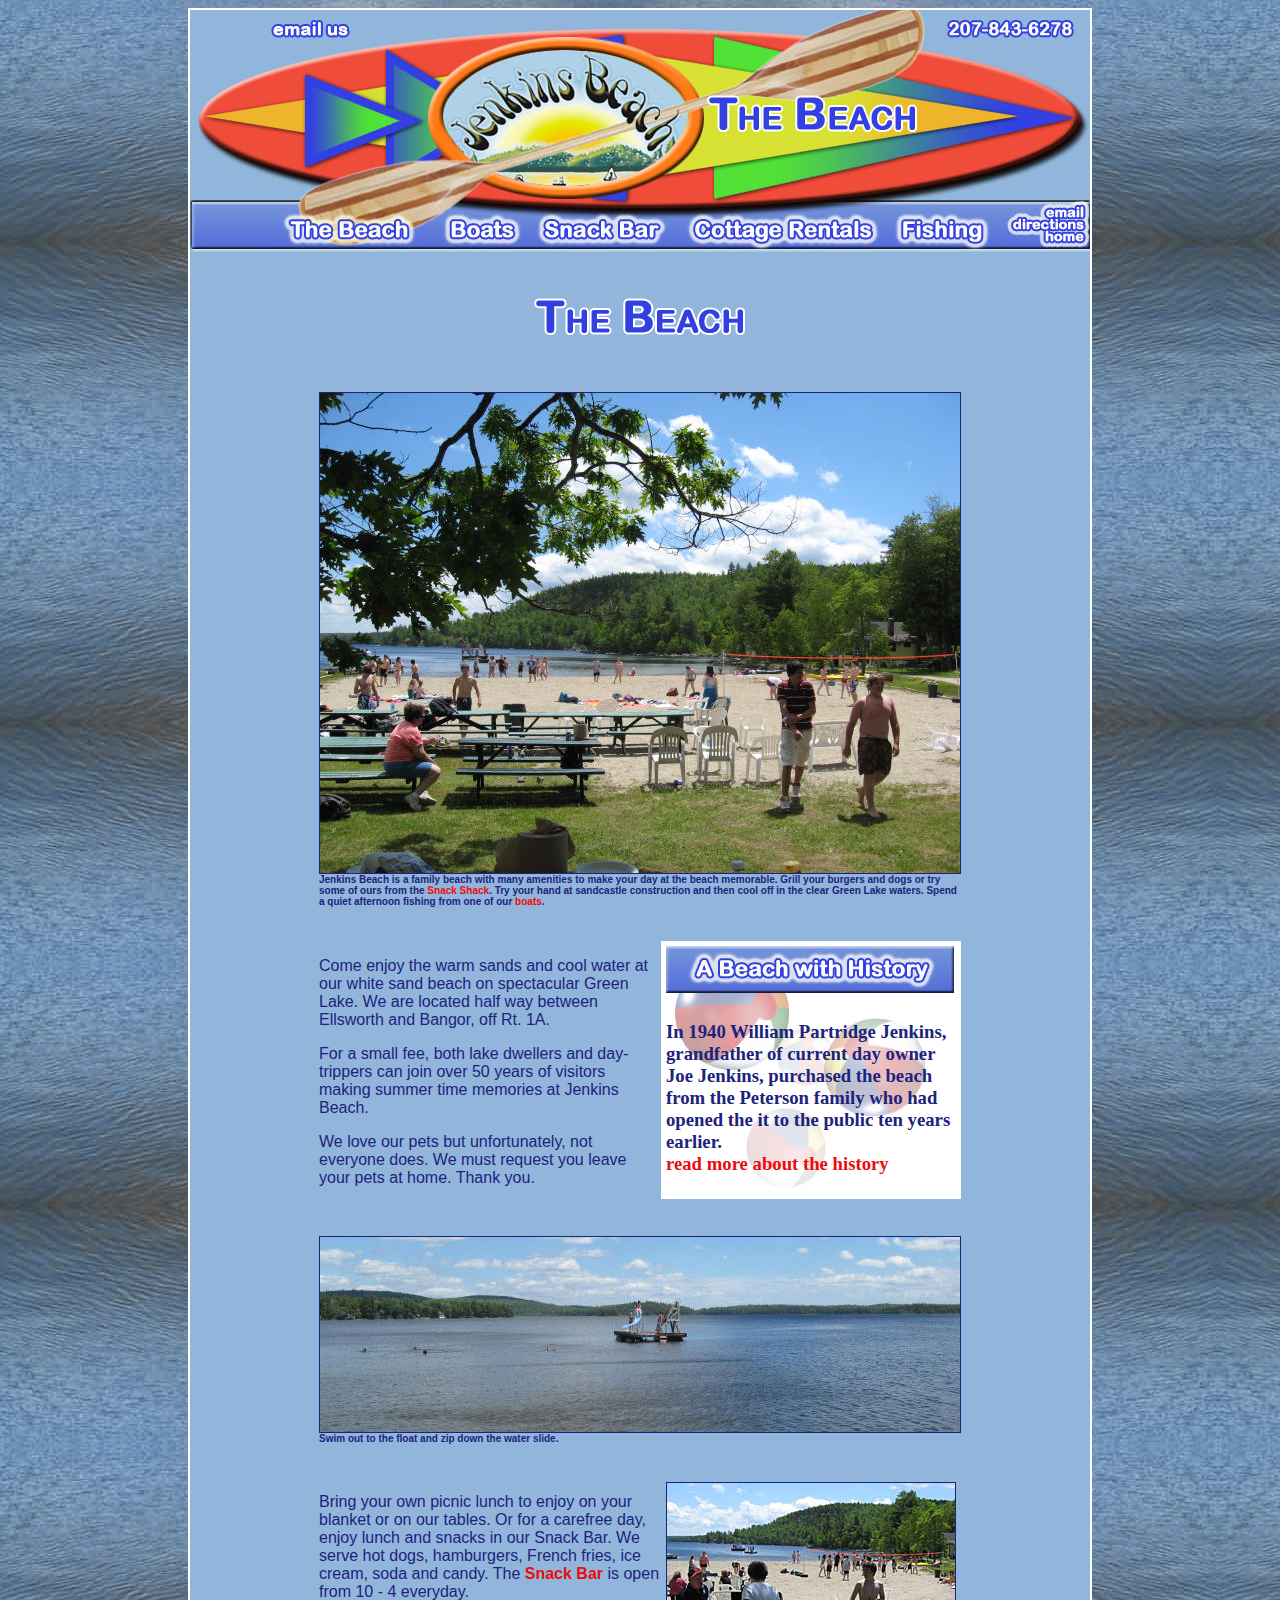
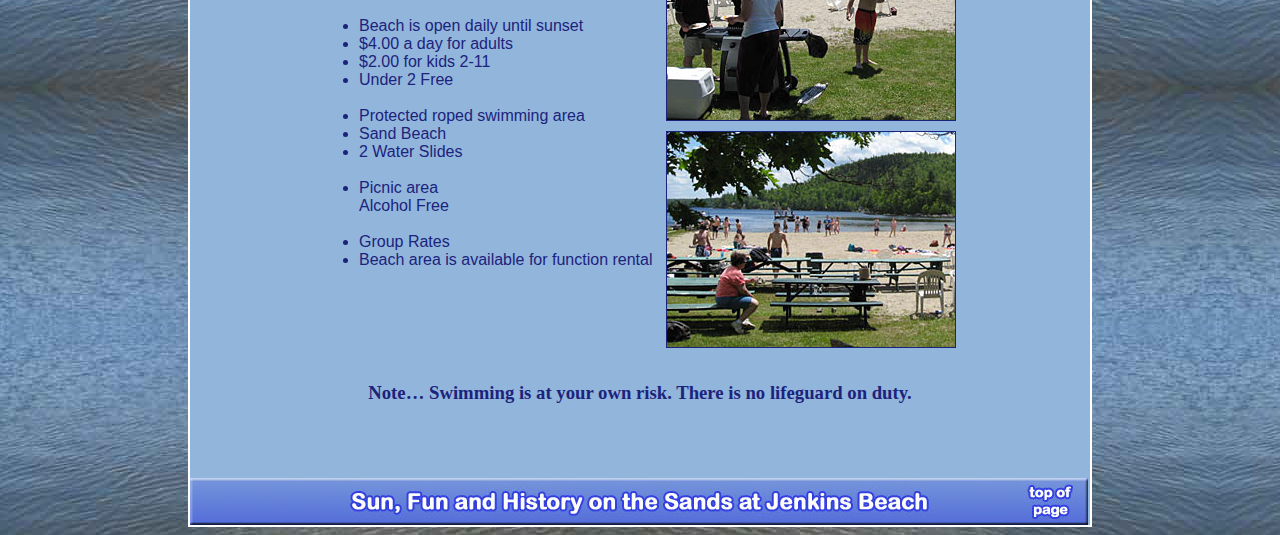
==== jenkinsbeach.com/beach.html @ 802b5fc6 "save from web" ====
<!DOCTYPE html PUBLIC "-//W3C//DTD XHTML 1.0 Transitional//EN" "http://www.w3.org/TR/xhtml1/DTD/xhtml1-transitional.dtd">
<html xmlns="http://www.w3.org/1999/xhtml">
<head>
<meta http-equiv="Content-Type" content="text/html; charset=utf-8" />
<title>Jenkins Beach, Maine's finest freshwater beach.</title>
<style type="text/css">
<!--
body {
	background-image: url('images/pagebackground.jpg');
}
-->
</style>
<link href="jenkins-style.css" rel="stylesheet" type="text/css" />
</head>

<body>
<!-- Google Tag Manager -->
<noscript><iframe src="//www.googletagmanager.com/ns.html?id=GTM-TLWNXT"
height="0" width="0" style="display:none;visibility:hidden"></iframe></noscript>
<script>(function(w,d,s,l,i){w[l]=w[l]||[];w[l].push({'gtm.start':
new Date().getTime(),event:'gtm.js'});var f=d.getElementsByTagName(s)[0],
j=d.createElement(s),dl=l!='dataLayer'?'&l='+l:'';j.async=true;j.src=
'//www.googletagmanager.com/gtm.js?id='+i+dl;f.parentNode.insertBefore(j,f);
})(window,document,'script','dataLayer','GTM-TLWNXT');</script>
<!-- End Google Tag Manager -->
<table width="900" border="1" align="center" cellpadding="0" cellspacing="0" bordercolor="#FFFFFF" id="table-background">
  <tr>
    <td><table width="900" border="0" align="center" cellpadding="0" cellspacing="0" bgcolor="#92B5DB">
      <tr>
        <td><a name="top" id="top"></a>
          <map name="Map" id="Map">
            <area shape="rect" coords="849, 222, 894, 235" href="index.html" alt="Home Page" />
            <area href="beach.html" shape="rect" coords="89, 193, 235, 242">
            <area href="boats.html" shape="rect" coords="251, 194, 338, 244">
            <area href="snackbar.html" shape="rect" coords="346, 196, 482, 240">
            <area href="cottages.html" shape="rect" coords="496, 197, 686, 246">
            <area href="fishing.html" shape="rect" coords="696, 190, 799, 244">
            <area coords="820, 189, 897, 222" shape="rect" href="contact.html">
          </map>          <img src="images/head-beach.jpg" alt="The Beach" width="900" height="257" border="0" usemap="#Map" />          </td>
      </tr>
      <tr>
        <td><p align="center" class="style2"><img src="images/pagetitle-beach.gif" alt="The Beach" width="473" height="65" /></p>
          <table width="640" border="0" align="center" cellpadding="5" cellspacing="0">
            <tr>
              <td><h6 class="style2"><img src="photos/IMG_0197.jpg" width="640" height="480" border="1" /><br />
                Jenkins Beach is a family beach with many amenities to make your day at the beach memorable. Grill your burgers and dogs or  try some of ours from the <a href="snackbar.html">Snack Shack</a>. Try your hand at sandcastle construction and then cool off in the clear Green Lake waters. Spend a quiet afternoon fishing from one of our <a href="boats.html">boats</a>. </h6></td>
            </tr>
            <tr>
              <td><table width="300" border="0" align="right" cellpadding="5" cellspacing="0" background="images/beach-ball_background.jpg" bgcolor="#FFFFFF">
                <tr>
                  <td><img src="images/boxtop-history.jpg" width="288" height="47" /></td>
                </tr>
                <tr>
                  <td><h3>In 1940 William Partridge Jenkins, grandfather of current day   owner Joe Jenkins, purchased the beach from the Peterson family who had opened   the it to the public ten years earlier.<br />
                    <a href="history.html">read more about the history </a></h3></td>
                </tr>
              </table>
                <p align="left" class="style2">Come enjoy the warm sands and cool water at our white sand  beach on spectacular Green Lake.  We are located half way between Ellsworth and Bangor,  off Rt. 1A. </p>
                <p>For a small fee, both lake dwellers and day-trippers can  join over 50 years of visitors making summer time memories at Jenkins   Beach.</p>
                <p>We love our pets but unfortunately, not everyone does. We must request you leave your pets at home. Thank you.</p></td>
            </tr>
            <tr>
              <td><h6 class="style2"><img src="photos/swimfloat.jpg" alt="Swim Float" width="640" height="195" border="1" /><br />
                Swim out to the float and zip down the water slide.</h6></td>
            </tr>
            <tr>
              <td><table width="300" border="0" align="right" cellpadding="5" cellspacing="0">
                <tr>
                  <td><img src="photos/beachbbq.jpg" alt="BBQ on the beach" width="288" height="237" border="1" /></td>
                </tr>
                <tr>
                  <td><img src="photos/picnic.jpg" alt="Picnic Tables" width="288" height="215" border="1" /></td>
                </tr>

              </table>
                <p>Bring your own picnic lunch to enjoy on your blanket or on  our tables. Or for a carefree day, enjoy lunch and snacks in our Snack Bar. We  serve hot dogs, hamburgers, French fries, ice cream, soda and candy. The <a href="snackbar.html" class="style3">Snack  Bar</a> is open from 10 - 4 ev<span class="style4">eryday.</span></p>                
                <ul style=>
                  <li>Beach is open daily until sunset</li>
                  <li> $4.00 a day for adults</li>
                  <li> $2.00 for kids 2-11</li>
                  <li> Under 2 Free<br />
                    <br />
                                                            </li>
                  <li>Protected roped swimming area</li>
                  <li> Sand Beach</li>
                  <li> 2 Water Slides <br />
                    <br />
                                                            </li>
                  <li>Picnic area<br />
                    Alcohol Free<br />
                    <br />
                                                            </li>
                  <li>Group Rates </li>
                  <li> Beach area is available for function rental </li>
                </ul></td>
            </tr>
            <tr>
              <td><div align="center">
                <h3>Note… Swimming is at your own risk. 
                  There is no lifeguard on  duty.</h3>
              </div></td>
            </tr>
          </table>
          <p>&nbsp;</p></td>
      </tr>
      <tr>
        <td><a href="#top"><img src="images/footer.jpg" alt="Footer" width="898" height="47" border="0" /></a></td>
      </tr>
    </table></td>
  </tr>
</table>

</body>
</html>
---- jenkinsbeach.com/jenkins-style.css ----
a:link
{
	color: #EB0C0C; 
	text-decoration: none;
	font-weight: bold;
}
a:visited
{
	color: #EB0C0C; 
	text-decoration: none;
	font-weight: bold; 
} 
a:active 
{
	color: #D8E234; 
	text-decoration: none;
	font-weight: bold;
}
table-background
{
	table-border-color-light: rgb(255,204,102);
	table-border-color-dark: rgb(204,153,102); 
}
body
{
	font-family: Verdana, Arial, Helvetica;
	background-color: rgb(255,255,204);
	color: #1C237C;
	}


h1
{
	font-family: Times New Roman, Times;
	color: rgb(153,153,51);
}
h2
{
	font-family: Verdana, Arial, Helvetica;
	color: #F04E39; 
	align: center;
}
h3
{
	font-family: Times New Roman, Times;
	color: #1C237C; 
}
h4
{
	font-family: Verdana, Arial, Helvetica;
	color: #92B5DB; 
	align: center;
	text-transform: uppercase;
	font-weight: bold;
	font-size: 14px;
	
	
}
h5
{
	font-family: Times New Roman, Times;
	color: rgb(255,153,0);
}
h6
{
	font-family: Verdana, Arial, Helvetica;
	color: #1C237C;
	font-size: 10px;
}
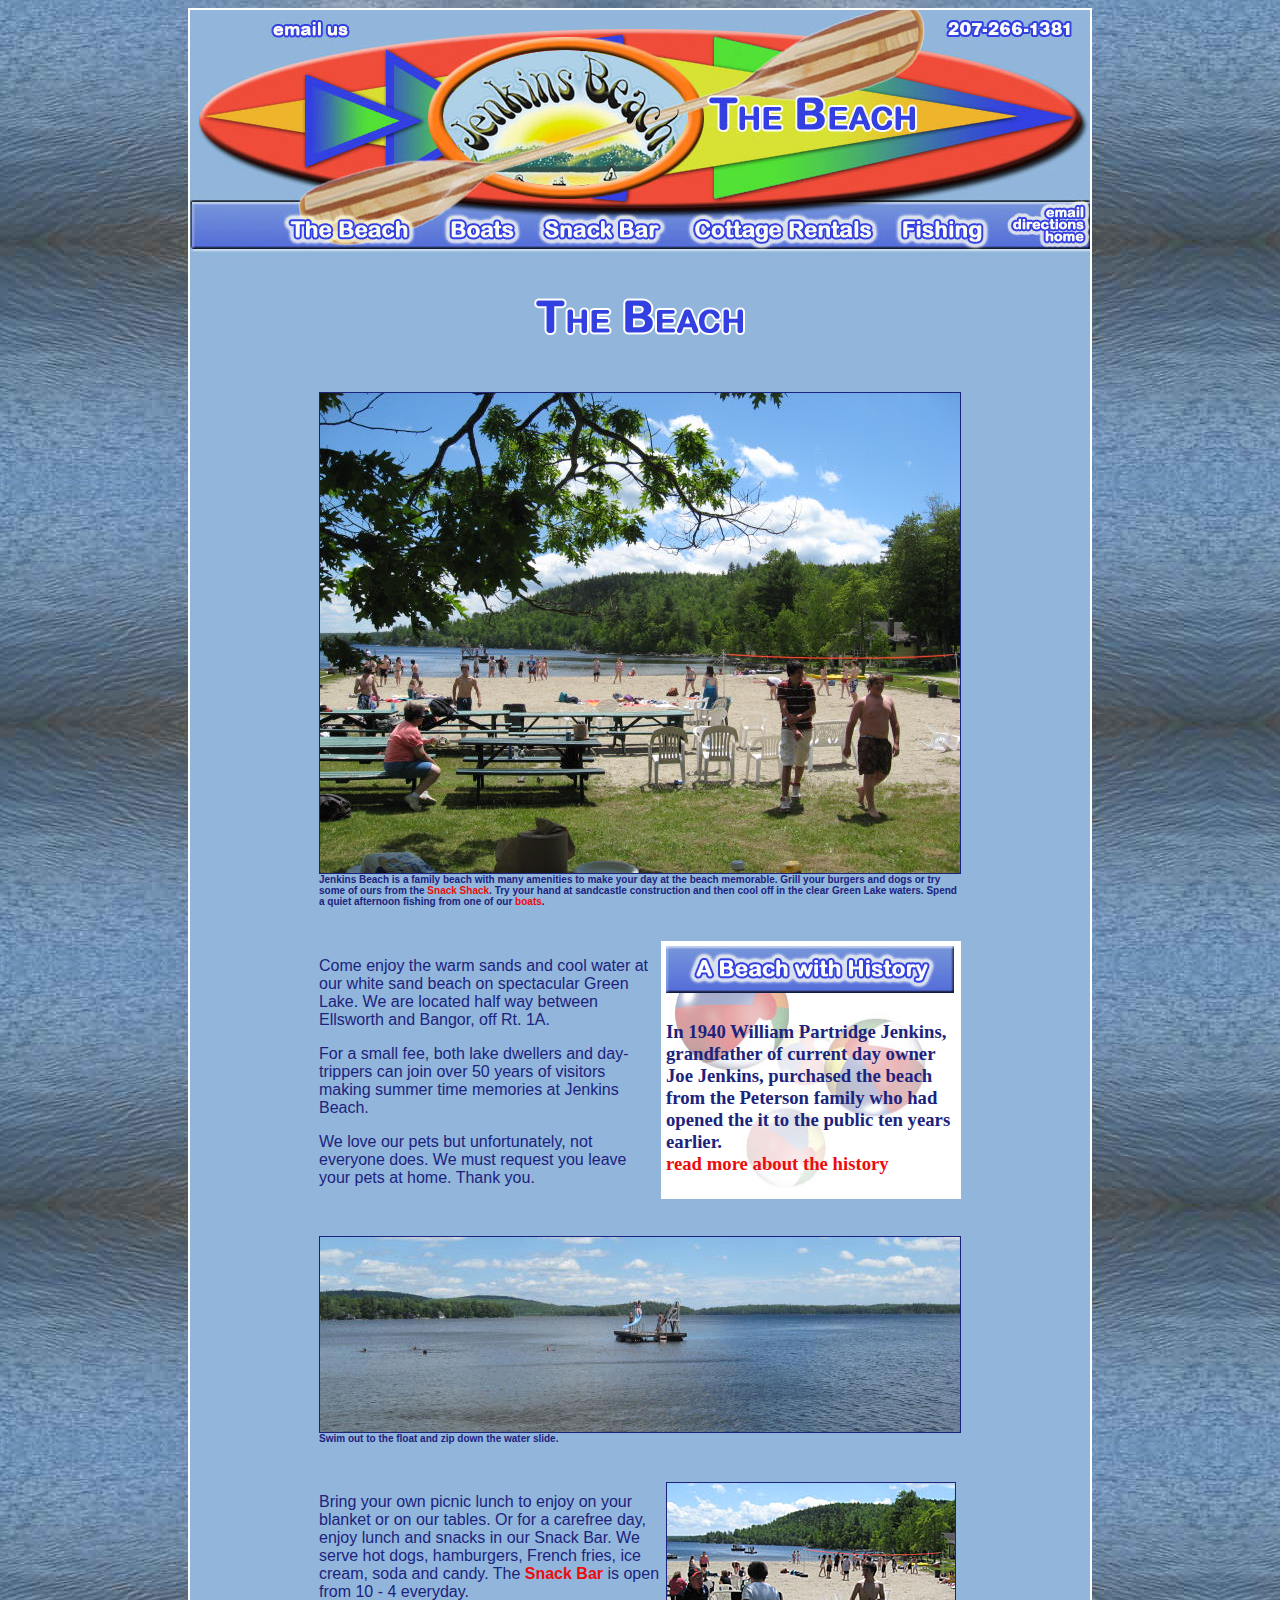
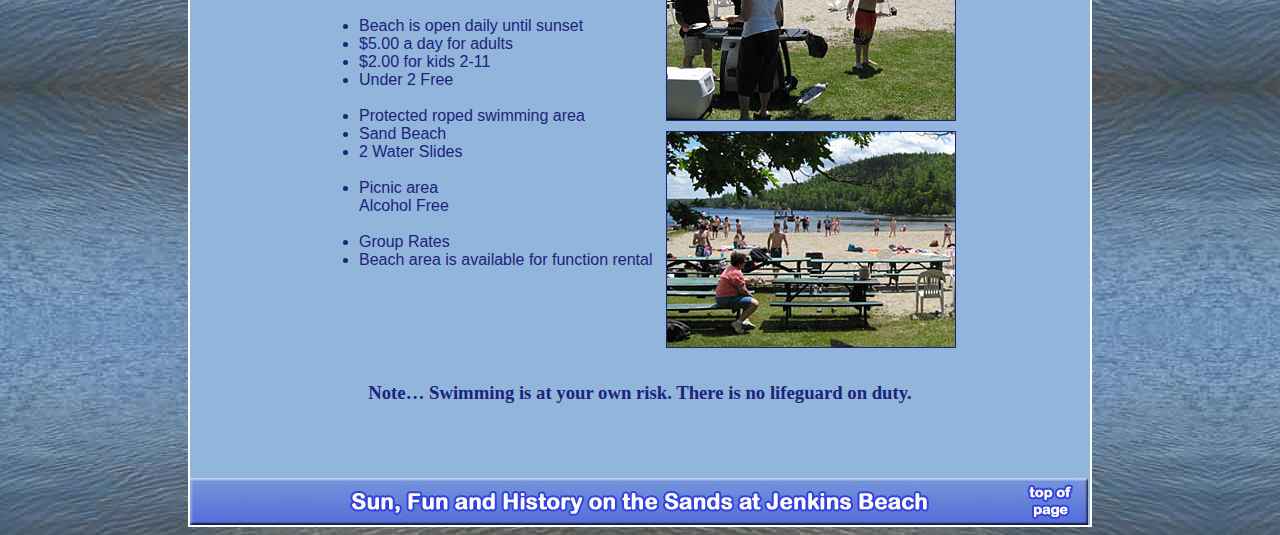
==== commit 7c686439: "change adults to $5 and primary phonenumber" ====
--- a/jenkinsbeach.com/beach.html
+++ b/jenkinsbeach.com/beach.html
@@ -148,13 +148,13 @@
 
               </table> 
-                <p>Bring your own picnic lunch to enjoy on your blanket or on  our tables. Or for a carefree day, enjoy lunch and snacks in our Snack Bar. We  serve hot dogs, hamburgers, French fries, ice cream, soda and candy. The <a href="snackbar.html" class="style3">Snack  Bar</a> is open from 10 - 4 ev<span class="style4">eryday.</span></p>                +                <p>Bring your own picnic lunch to enjoy on your blanket or on  our tables. Or for a carefree day, enjoy lunch and snacks in our Snack Bar. We  serve hot dogs, hamburgers, French fries, ice cream, soda and candy. The <a href="snackbar.html" class="style3">Snack  Bar</a> is open from 10 - 4 ev<span class="style4">eryday.</span></p> 
                 <ul style=> 
                   <li>Beach is open daily until sunset</li> 
-                  <li> $4.00 a day for adults</li>+                  <li> $5.00 a day for adults</li> 
                   <li> $2.00 for kids 2-11</li> 
@@ -194,7 +194,7 @@
 
               <td><div align="center"> 
-                <h3>Note… Swimming is at your own risk. +                <h3>Note… Swimming is at your own risk. 
                   There is no lifeguard on  duty.</h3> 
@@ -224,4 +224,4 @@
 
 </body> 
-</html>+</html>
